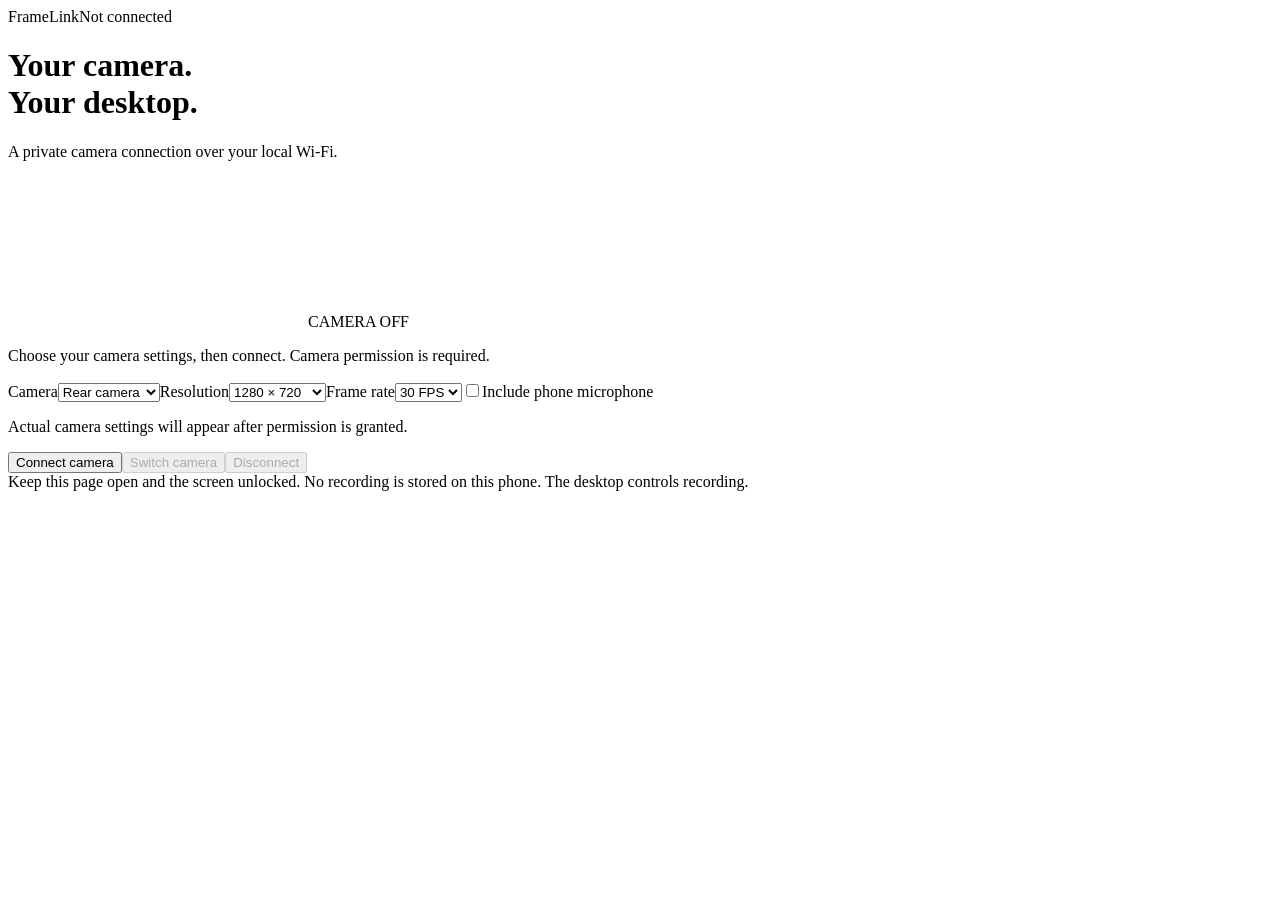
==== src/framelink/web/index.html @ ab6a3a85 "Rename project to FrameLink and prepare cross-platform releases" ====
<!doctype html>
<html lang="en"><head><meta charset="utf-8"><meta name="viewport" content="width=device-width,initial-scale=1,viewport-fit=cover"><title>FrameLink Camera</title><link rel="stylesheet" href="/style.css"><script src="/camera.js" defer></script></head>
<body><main><header><span class="brand">FrameLink</span><span class="badge" id="status">Not connected</span></header><h1>Your camera.<br>Your desktop.</h1><p class="intro">A private camera connection over your local Wi-Fi.</p><div class="preview"><video id="preview" muted autoplay playsinline></video><span id="indicator">CAMERA OFF</span></div><p id="message" role="status" aria-live="polite">Choose your camera settings, then connect. Camera permission is required.</p><div class="grid"><label>Camera<select id="facing"><option value="environment">Rear camera</option><option value="user">Front camera</option></select></label><label>Resolution<select id="resolution"><option value="1280">1280 × 720</option><option value="1920">1920 × 1080</option><option value="640">640 × 480</option><option value="3840">3840 × 2160</option></select></label><label>Frame rate<select id="fps"><option value="30">30 FPS</option><option value="60">60 FPS</option></select></label><label class="check"><input id="audio" type="checkbox">Include phone microphone</label></div><p id="actual" class="small">Actual camera settings will appear after permission is granted.</p><button id="connect" class="primary">Connect camera</button><button id="switch" disabled>Switch camera</button><button id="disconnect" disabled>Disconnect</button><footer>Keep this page open and the screen unlocked. No recording is stored on this phone. The desktop controls recording.</footer></main></body></html>
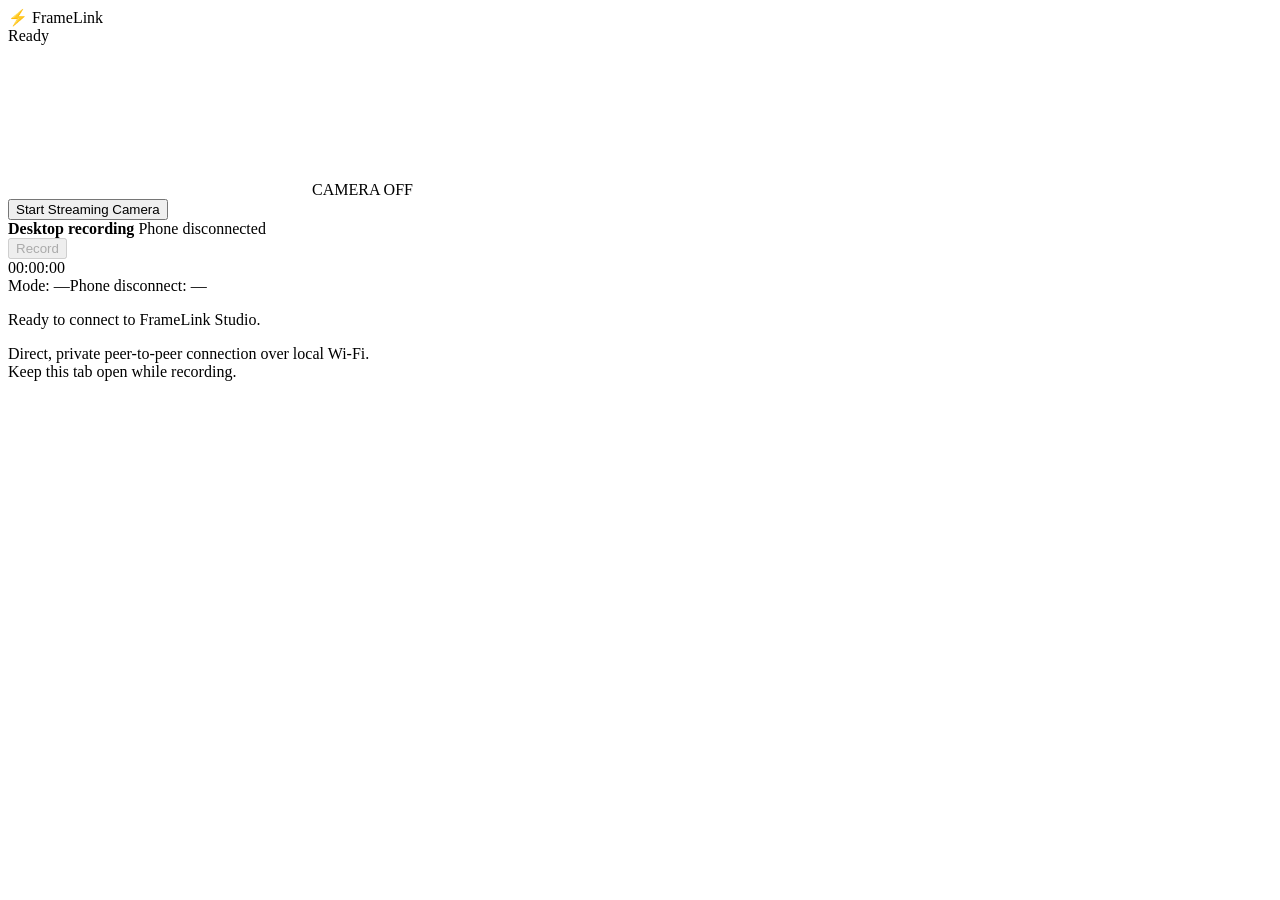
==== commit a43a8d9e: "feat: update application studio engine, tests, benchmarks, and README compression evidence" ====
--- a/src/framelink/web/index.html
+++ b/src/framelink/web/index.html
@@ -1,3 +1,78 @@
 <!doctype html>
-<html lang="en"><head><meta charset="utf-8"><meta name="viewport" content="width=device-width,initial-scale=1,viewport-fit=cover"><title>FrameLink Camera</title><link rel="stylesheet" href="/style.css"><script src="/camera.js" defer></script></head>
-<body><main><header><span class="brand">FrameLink</span><span class="badge" id="status">Not connected</span></header><h1>Your camera.<br>Your desktop.</h1><p class="intro">A private camera connection over your local Wi-Fi.</p><div class="preview"><video id="preview" muted autoplay playsinline></video><span id="indicator">CAMERA OFF</span></div><p id="message" role="status" aria-live="polite">Choose your camera settings, then connect. Camera permission is required.</p><div class="grid"><label>Camera<select id="facing"><option value="environment">Rear camera</option><option value="user">Front camera</option></select></label><label>Resolution<select id="resolution"><option value="1280">1280 × 720</option><option value="1920">1920 × 1080</option><option value="640">640 × 480</option><option value="3840">3840 × 2160</option></select></label><label>Frame rate<select id="fps"><option value="30">30 FPS</option><option value="60">60 FPS</option></select></label><label class="check"><input id="audio" type="checkbox">Include phone microphone</label></div><p id="actual" class="small">Actual camera settings will appear after permission is granted.</p><button id="connect" class="primary">Connect camera</button><button id="switch" disabled>Switch camera</button><button id="disconnect" disabled>Disconnect</button><footer>Keep this page open and the screen unlocked. No recording is stored on this phone. The desktop controls recording.</footer></main></body></html>
+<html lang="en">
+<head>
+  <meta charset="utf-8">
+  <meta name="viewport" content="width=device-width, initial-scale=1, viewport-fit=cover">
+  <title>FrameLink Camera</title>
+  <link rel="stylesheet" href="/style.css">
+  <script>
+    window.framelinkTiming = {
+      clock: "performance.now",
+      marks: {t0_page_opened: performance.now()},
+      availability: {page_open: "supported"}
+    };
+  </script>
+  <script src="/quality.js"></script>
+  <script src="/recording.js" defer></script>
+  <script src="/camera.js" defer></script>
+</head>
+<body>
+  <main>
+    <header>
+      <div class="brand">
+        <span class="logo">⚡</span> FrameLink
+      </div>
+      <span class="badge" id="status">Ready</span>
+    </header>
+
+    <div class="preview-container">
+      <div class="preview">
+        <video id="preview" muted autoplay playsinline></video>
+        <span id="indicator">CAMERA OFF</span>
+      </div>
+
+      <div class="floating-controls" id="controls" style="display: none;">
+        <button id="flip-btn" class="icon-btn" title="Flip Camera" aria-label="Flip Camera">
+          <svg width="20" height="20" viewBox="0 0 24 24" fill="none" stroke="currentColor" stroke-width="2"><path d="M20 10c0-4.418-3.582-8-8-8s-8 3.582-8 8c0 2.21 1 4.21 2.6 5.6L4 20h6v-6l-2.4 2.4C6.2 15.2 5.5 13.7 5.5 12c0-3.59 2.91-6.5 6.5-6.5s6.5 2.91 6.5 6.5c0 1.7-.7 3.2-2.1 4.4l1.4 1.4C19 16.2 20 13.8 20 10z"/></svg>
+          <span>Flip</span>
+        </button>
+        <button id="torch-btn" class="icon-btn" title="Flashlight" aria-label="Flashlight" style="display: none;">
+          <svg width="20" height="20" viewBox="0 0 24 24" fill="none" stroke="currentColor" stroke-width="2"><path d="M13 2L3 14h9l-1 8 10-12h-9l1-8z"/></svg>
+          <span>Torch</span>
+        </button>
+        <button id="mute-btn" class="icon-btn" title="Microphone" aria-label="Microphone">
+          <svg width="20" height="20" viewBox="0 0 24 24" fill="none" stroke="currentColor" stroke-width="2"><path d="M12 1a3 3 0 0 0-3 3v8a3 3 0 0 0 6 0V4a3 3 0 0 0-3-3z"/><path d="M19 10v2a7 7 0 0 1-14 0v-2"/><line x1="12" y1="19" x2="12" y2="23"/><line x1="8" y1="23" x2="16" y2="23"/></svg>
+          <span>Mic</span>
+        </button>
+        <button id="disconnect-btn" class="icon-btn danger" title="Disconnect" aria-label="Disconnect">
+          <svg width="20" height="20" viewBox="0 0 24 24" fill="none" stroke="currentColor" stroke-width="2"><line x1="18" y1="6" x2="6" y2="18"/><line x1="6" y1="6" x2="18" y2="18"/></svg>
+          <span>Exit</span>
+        </button>
+      </div>
+    </div>
+
+    <div class="actions">
+      <button id="connect-btn" class="primary big-btn">Start Streaming Camera</button>
+    </div>
+
+    <section id="record-panel" aria-label="Desktop recording controls">
+      <div class="record-heading">
+        <strong>Desktop recording</strong>
+        <span id="record-state">Phone disconnected</span>
+      </div>
+      <button id="record-btn" class="record-btn" disabled>Record</button>
+      <div id="record-timer" class="record-timer">00:00:00</div>
+      <div class="record-meta"><span id="record-mode">Mode: —</span><span id="record-policy">Phone disconnect: —</span></div>
+      <p id="record-error" class="record-error" role="alert" aria-live="polite"></p>
+    </section>
+
+    <p id="message" role="status" aria-live="polite">Ready to connect to FrameLink Studio.</p>
+    <p id="actual" class="small"></p>
+
+    <footer>
+      Direct, private peer-to-peer connection over local Wi-Fi.<br>
+      Keep this tab open while recording.
+    </footer>
+  </main>
+</body>
+</html>
